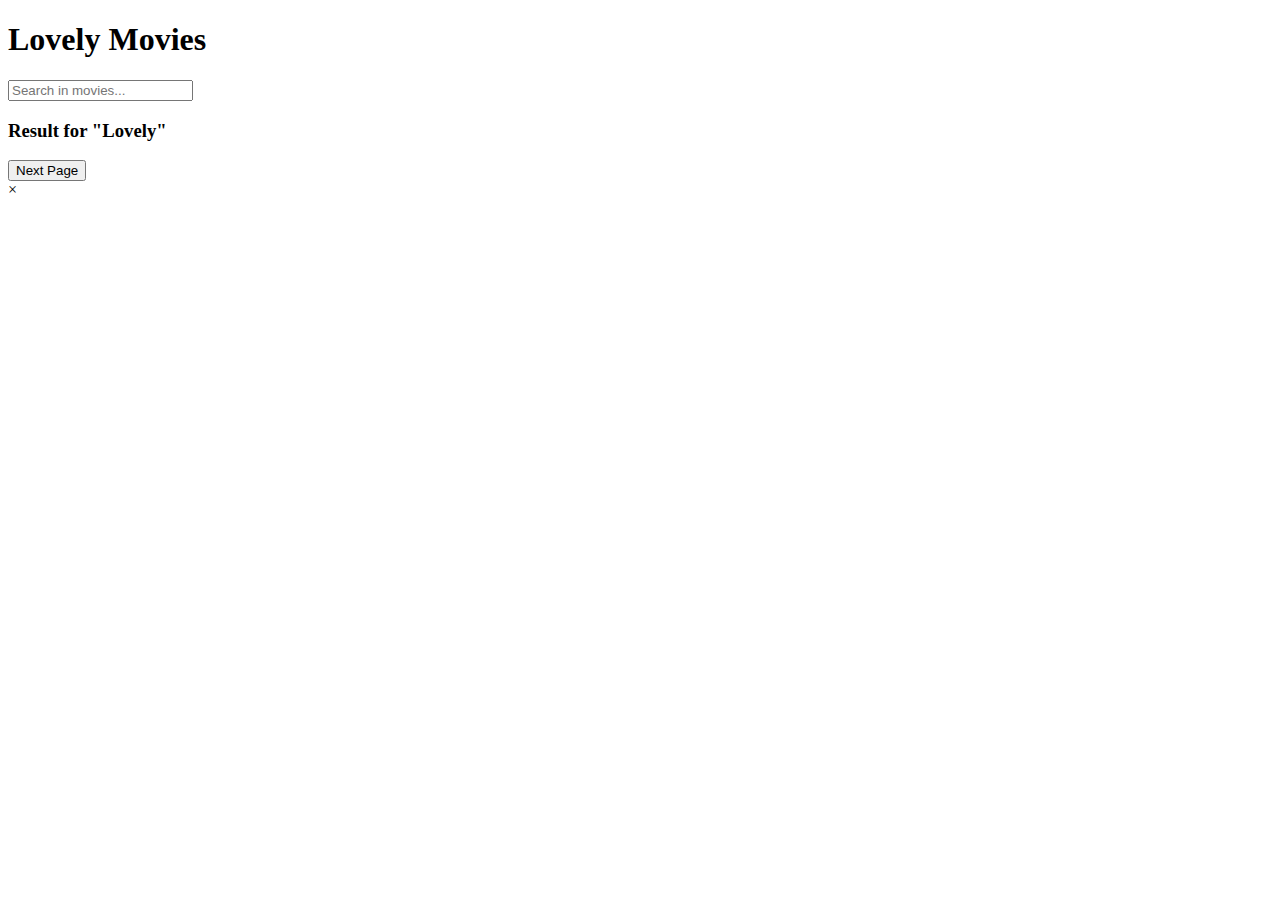
==== 02.Lovely_movies/index.html @ cb5d1bf7 "Create index.html" ====
<!DOCTYPE html>
<html lang="en">
<head>
    <meta charset="UTF-8">
    <meta name="viewport" content="width=device-width, initial-scale=1, shrink-to-fit=no">
    <link href="https://fonts.googleapis.com/css?family=Lato:300,400,400i,700&display=swap" rel="stylesheet">
    <link rel="stylesheet" href="styles/styles.css">
    <title>Lovely Movies</title>
    <!--    http://www.omdbapi.com/?s=irishman&apiKey=3ef4ab9e -->
</head>
<body>
<header class="main-header">
    <h1 class="main-header__branding">Lovely Movies</h1>
    <div class="main-header__search">
        <span class="loader"></span>
        <input type="search" placeholder="Search in movies..."
               autocomplete="off" id="search">
    </div>
</header>
<main class="content">
    <section class="content__result">
        <h3>Result for "<strong id="search-trend">Lovely</strong>"&nbsp;<span id="page-number"></span></h3>
        <span class="loader"></span>
        <div class="content__result__list" id="result-wrapper"></div>
        <button class="content__result__next-btn" id="next-btn">Next Page</button>
    </section>
    <section class="movie-details" id="id-details-wrapper">
        <span class="movie-details__close">×</span>
    </section>
</main>
<footer class="main-footer"></footer>
<script src="scripts/services.js"></script>
<script src="scripts/index.js"></script>
</body>
</html>
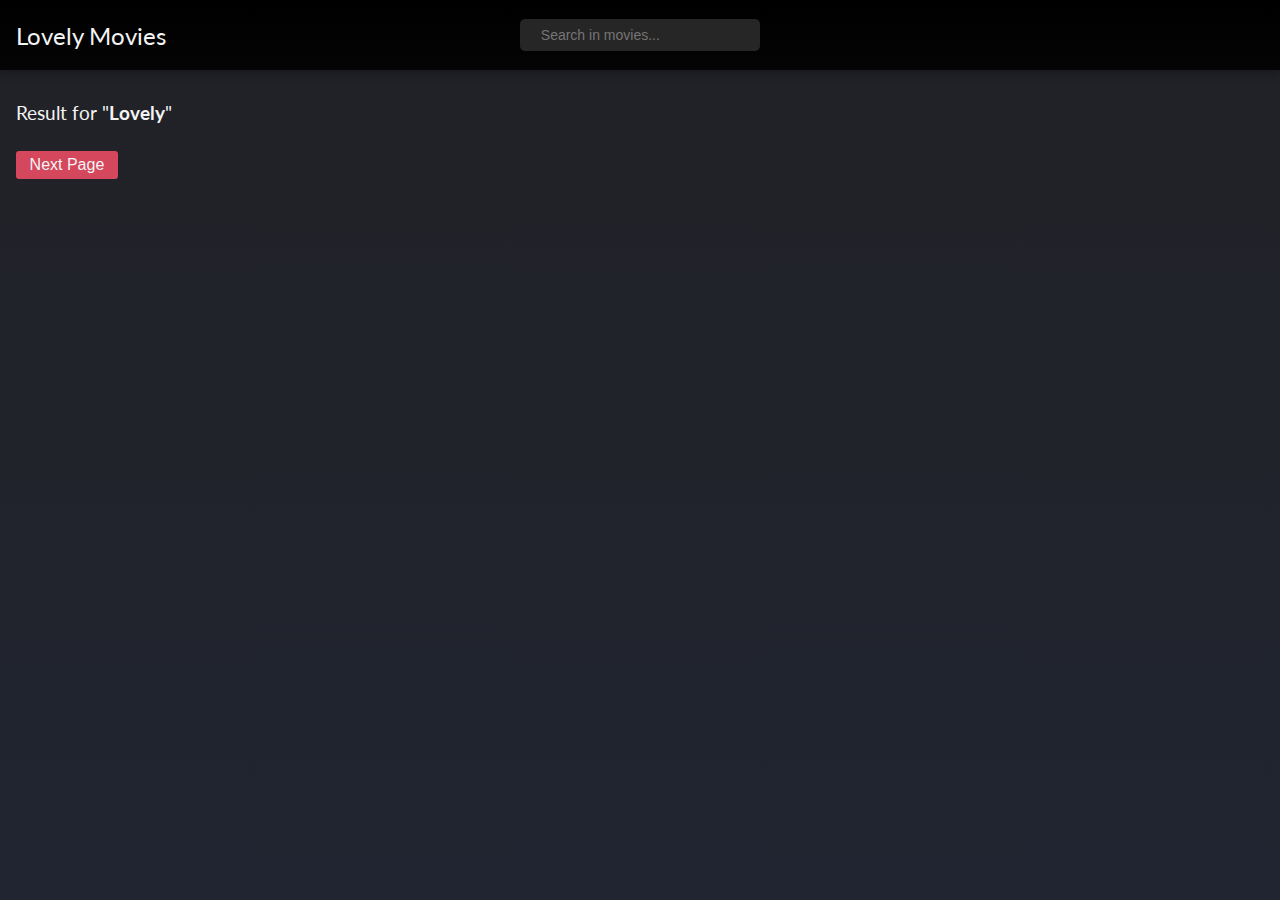
==== commit 8c403442: "Update index.html" ====
--- a/02.Lovely_movies/index.html
+++ b/02.Lovely_movies/index.html
@@ -4,7 +4,7 @@
     <meta charset="UTF-8">
     <meta name="viewport" content="width=device-width, initial-scale=1, shrink-to-fit=no">
     <link href="https://fonts.googleapis.com/css?family=Lato:300,400,400i,700&display=swap" rel="stylesheet">
-    <link rel="stylesheet" href="styles/styles.css">
+    <link rel="stylesheet" href="styles/style.css">
     <title>Lovely Movies</title>
     <!--    http://www.omdbapi.com/?s=irishman&apiKey=3ef4ab9e -->
 </head>
--- a/02.Lovely_movies/styles/style.css
+++ b/02.Lovely_movies/styles/style.css
@@ -0,0 +1,359 @@
+/** Simple Reset - START */
+html {
+    box-sizing: border-box;
+    font-size: 16px;
+    overflow-x: hidden;
+}
+
+*, *:before, *:after {
+    box-sizing: inherit;
+}
+
+body, h1, h2, h3, h4, h5, h6, p, ol, ul {
+    margin: 0;
+    padding: 0;
+    font-weight: normal;
+}
+
+ol, ul {
+    list-style: none;
+}
+
+img {
+    max-width: 100%;
+    height: auto;
+}
+
+
+/** Global Styles - START */
+body {
+    margin: 0;
+    padding: 0;
+    opacity: 0;
+    transition: .8s;
+    background: rgb(33, 34, 38);
+    background: linear-gradient(180deg, rgba(33, 34, 38, 1) 0%, rgba(33, 37, 49, 1) 100%) no-repeat;
+    color: #f4f4f4;
+    min-height: 100vh;
+    font-family: 'Lato', sans-serif;
+
+    --header-height: 70px;
+    --footer-height: 0px;
+    --result-grid-column: 5;
+    --poster-height: calc(100vw / 4);
+}
+
+body.loaded {
+    opacity: 1;
+}
+
+body .loader {
+    opacity: 0;
+    visibility: hidden;
+}
+
+body.loading .loader {
+    opacity: 1;
+    visibility: visible;
+}
+
+/** Animations - START **/
+@keyframes loader-anim {
+    to {
+        transform: rotate(360deg);
+    }
+}
+
+/** Header - START **/
+.main-header {
+    padding: 1rem;
+    background: rgb(0, 0, 0);
+    background: linear-gradient(180deg, rgba(0, 0, 0, 1) 0%, rgba(4, 4, 4, 1) 100%) no-repeat;
+    display: flex;
+    justify-content: flex-start;
+    align-items: center;
+    box-shadow: 0 1px 10px 2px rgba(0, 0, 0, 0.3);
+    height: 70px;
+}
+
+.main-header__branding {
+    flex: 0 0 160px;
+    font-size: 24px;
+}
+
+.main-header__search {
+    width: calc(100% - 320px);
+    flex: 0 0 calc(100% - 320px);
+    text-align: center;
+    position: relative;
+}
+
+.main-header__search .loader {
+    position: absolute;
+    top: calc(50% - 6px);
+    margin-left: 4px;
+    width: 12px;
+    height: 12px;
+    border-radius: 50%;
+    border: 2px solid #888;
+    border-left-color: transparent;
+    animation: loader-anim 1s linear infinite;
+}
+
+.main-header__search input[type="search"] {
+    background: #262626;
+    min-width: 240px;
+    padding: .5rem 1.3rem;
+    border-radius: 5px;
+    border: none;
+    outline: none;
+    color: #999;
+    font-size: 14px;
+}
+
+.main-header__search input[type="search"]::-webkit-search-cancel-button {
+    cursor: pointer;
+}
+
+
+/** Main Content - START **/
+main.content {
+    padding: 2rem 1rem 0 1rem;
+    display: flex;
+    min-height: calc(100% - var(--header-height, 70px) - var(--footer-height, 0px));
+    position: relative;
+}
+
+.content__result {
+    width: 100%;
+    display: inline-block;
+    position: relative;
+}
+
+.content__result .loader {
+    position: absolute;
+    display: inline-block;
+    margin: 2rem 1rem;
+    width: 36px;
+    height: 36px;
+    border-radius: 50%;
+    border: 2px solid #888;
+    border-left-color: transparent;
+    animation: loader-anim 1s linear infinite;
+}
+
+.content__result__next-btn {
+    background: #d5475d;
+    border: none;
+    color: #f4f4f4;
+    outline: none;
+    padding: .3rem .85rem;
+    border-radius: 3px;
+    font-size: 16px;
+    cursor: pointer;
+    margin-bottom: 1rem;
+}
+
+.content__result__list {
+    display: flex;
+    flex-wrap: wrap;
+    justify-content: flex-start;
+    align-items: flex-start;
+    margin-top: 1.7rem;
+}
+
+.movie-details {
+    display: none;
+    width: 0;
+    position: sticky;
+    top: 0;
+    height: 100vh;
+    overscroll-behavior: contain;
+    overflow-x: hidden;
+    overflow-y: auto;
+    margin-right: -1rem;
+    margin-left: 1rem;
+    margin-top: 48px;
+    padding: 1rem;
+    background: #040404;
+    box-shadow: 0 1px 10px 2px rgba(0, 0, 0, 0.3);
+}
+
+.movie-details.--visible {
+    width: 50%;
+    flex: 0 0 50%;
+    display: block;
+}
+
+.movie-details__close {
+    width: 32px;
+    height: 32px;
+    display: flex;
+    justify-content: center;
+    align-items: center;
+    cursor: pointer;
+    background: rgba(255, 255, 255, 0.1);
+    border-radius: 50%;
+    color: #fff;
+    font-size: 18px;
+    position: absolute;
+    left: 1rem;
+    top: 1rem;
+    z-index: 100;
+    transition: .3s;
+}
+
+.movie-details__close:hover {
+    background: rgba(255, 255, 255, 0.2);
+
+}
+
+.movie-details__inner.--no-poster figure {
+    display: none;
+}
+
+.movie-details__inner .loader {
+    position: absolute;
+    left: 0;
+    top: 0;
+    width: 100%;
+    height: 100%;
+    background: #000000b3;
+    z-index: 100;
+    display: flex;
+    justify-content: center;
+    align-items: center;
+}
+
+.movie-details__inner .loader:after {
+    content: "Loading...";
+    display: block;
+    text-align: center;
+    position: absolute;
+    top: 10%;
+}
+
+.movie-details__poster {
+    overflow: hidden;
+    width: calc(100% + 2rem);
+    height: 50vh;
+    background-color: #313030;
+    background-repeat: no-repeat;
+    background-position: center;
+    background-size: contain;
+    margin-top: -1rem;
+    margin-left: -1rem;
+}
+
+.movie-details__title {
+    margin: 1rem 0;
+}
+
+.movie-details__inner.--no-poster .movie-details__title {
+    margin-top: 2rem;
+}
+
+.movie-details__title h2 {
+    display: inline-block;
+}
+
+.movie-details__rating {
+    display: inline-block;
+    background: rgba(255, 255, 255, 0.2);
+    padding: 2px 6px;
+    font-size: 14px;
+    border-radius: 3px;
+    margin-left: 1rem;
+    font-weight: bold;
+    color: #e4ae17;
+}
+
+.movie-details__meta {
+    display: block;
+    margin-bottom: 1rem;
+    color: #999999;
+    line-height: 22px;
+}
+
+.movie-details__meta .--label {
+    font-weight: bold;
+    color: #aaa;
+    margin-right: .2rem;
+}
+
+.no-content-placeholder {
+    display: block;
+    width: 100%;
+    color: #999;
+    font-size: 18px;
+}
+
+/** Movie Item - START **/
+.movie-item {
+    width: calc((100% - (var(--result-grid-column, 2) * .5rem)) / var(--result-grid-column, 3));
+    flex: 0 0 calc((100% - (var(--result-grid-column, 2) * 0.5rem)) / var(--result-grid-column, 3));
+    margin: 0 .5rem 1.5rem 0;
+    cursor: pointer;
+    padding: .5rem;
+}
+
+.movie-item:not(.--in-details):hover {
+    transition: all .3s;
+    transform: translateY(-3px);
+}
+
+.movie-item.--in-details {
+    background: #37466d;
+    border-radius: 5px;
+}
+
+.movie-item:nth-child(5) {
+    margin-right: 0;
+}
+
+.movie-item__poster {
+    box-shadow: 0 1px 10px 2px rgba(0, 0, 0, 0.3);
+    border-radius: 5px;
+    overflow: hidden;
+    width: 100%;
+    height: var(--poster-height, 200px);
+    margin: 0;
+    background-color: #313030;
+    background-repeat: no-repeat;
+    background-position: center;
+    background-size: cover;
+    position: relative;
+}
+
+.movie-item__poster:before {
+    content: "Poster Not Found!";
+    display: flex;
+    justify-content: center;
+    align-items: center;
+    color: #999999;
+    height: 100%;
+    font-size: 14px;
+    opacity: .5;
+    font-weight: normal;
+}
+
+.movie-item__title {
+    font-size: 18px;
+    margin: .6rem 0 .3rem;
+}
+
+.movie-item__meta {
+    display: block;
+    font-size: 14px;
+    color: #999;
+}
+
+.movie-item__meta__imdb-link a {
+    display: inline-block;
+    color: #999;
+    text-decoration: none;
+}
+
+.movie-item__meta__imdb-link a:hover {
+    text-decoration: underline;
+}
